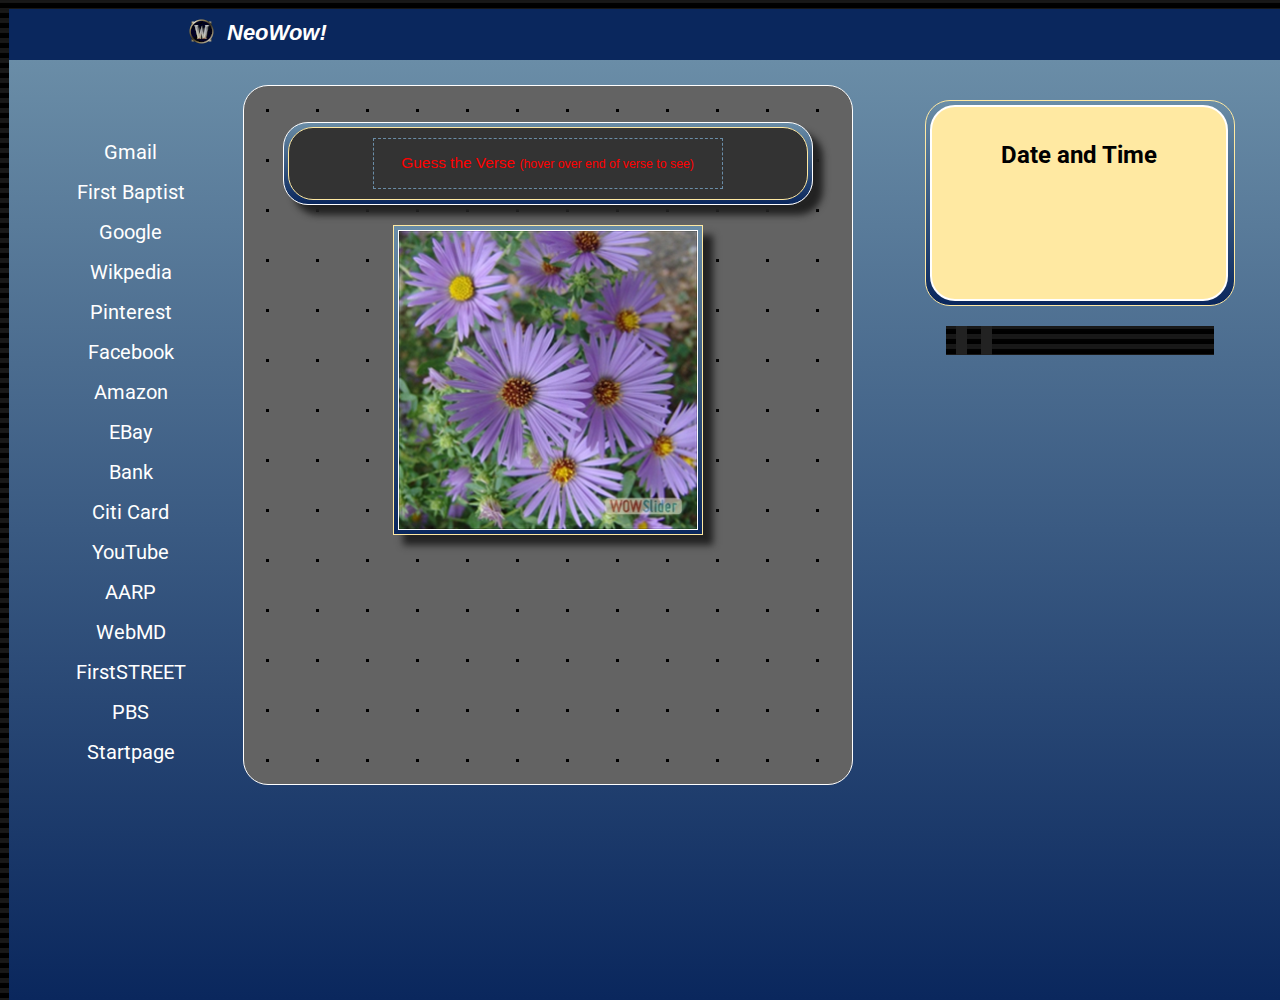
==== app/index.html @ 6cc91fdf "add ebay, move links up 50px" ====
<!DOCTYPE html>


<html>

<head>
  <meta name="viewport" content="width=device-width, initial-scale=1" />
  <link href='https://fonts.googleapis.com/css?family=Roboto:400,100,300,500,700' rel='stylesheet' type='text/css'>
  <title>Wow!</title>
  <meta name="keywords" content="">
  <meta name="description" content="">

  <link rel="stylesheet" href="assets/styles/styles.css" />


<!-- Start WOWSlider.com HEAD section -->
<link rel="stylesheet" type="text/css" href="engine1/style.css" />
<script type="text/javascript" src="engine1/jquery.js"></script>
<!-- End WOWSlider.com HEAD section -->


</head>


<body>

  <div class="box">


  <header class="site-header">
    <div class="wrapper">

      <img src="assets/images/wow.png"><p class="top"><strong>NeoWow!</strong></p>


<!-- help button obscured
      <div class="site-header-btn">
        <a href="https://sn72gu.github.io/wow/help.html">Help</a>
      </div>
-->



    </div><!-- end.wrapper -->
  </header>





  <div class="row">


<!-- LEFT COLUMN -->
    <div class="column left">

      <div class="button">
        <div class="btn">
          <a href="https://gmail.com" class="button">Gmail</a>
          <a href="http://fbcgranbury.org/" class="button">First Baptist</a>
          <a href="https://www.google.com/" class="button">Google</a>
          <a href="https://en.wikipedia.org/wiki/Main_Page" class="button">Wikpedia</a>
          <a href="https://www.pinterest.com/" class="button">Pinterest</a>
          <a href="https://www.facebook.com" class="button">Facebook</a>
          <a href="https://www.amazon.com" class="button">Amazon</a>
          <a href="https://www.ebay.com" class="button">EBay</a>
          <a href="https://www.bbvausa.com/USA/TX/Granbury/1807-E-Us-Highway-377/" class="button">Bank</a>
          <a href="https://online.citi.com/US/login.do" class="button">Citi Card</a>
          <a href="https://www.youtube.com/" class="button">YouTube</a>
          <a href="https://www.aarp.org/" class="button">AARP</a>
          <a href="https://www.webmd.com/" class="button">WebMD</a>
          <a href="https://www.firststreetonline.com/" class="button">FirstSTREET</a>
          <a href="https://www.pbs.org" class="button">PBS</a>
          <a href="https://www.startpage.com/" class="button">Startpage</a>
          <!-- <a href="https://facebook.com" class="button">Facebook</a> -->
        </div>
      </div><!-- end.button -->

    </div><!-- end.columnleft -->


<!-- MIDDLE COLUMN -->
    <div class="column middle">

      <div class="verse_container_top">
        <div class="verse_top">
          <div class="pdiv"><p>Guess the Verse <span>(hover over end of verse to see)</span></p></div>
          <script src="https://www.biblegateway.com/votd/votd.write.callback.js"></script>
          <script src="https://www.biblegateway.com/votd/get/?format=json&version=KJV&callback=BG.votdWriteCallback"></script>
          <!-- alternative for no javascript -->
          <noscript>
          <iframe framespacing="0" frameborder="no" src="https://www.biblegateway.com/votd/get/?format=html&version=KJV"></iframe>
          </noscript>
        </div>
      </div><!-- end.verse_container_top -->




<!-- Start WOWSlider.com BODY section -->
  <div class="slider_container_outside">
    <div class="slider_container">
      <div id="wowslider-container1">
        <div class="ws_images">
          <ul>
        		<li><img src="data1/images/aster.jpg" alt="aster" title="aster" id="wows1_0"/></li>
        		<li><img src="data1/images/babys_breath.jpg" alt="baby's breath" title="baby's breath" id="wows1_1"/></li>
        		<li><img src="data1/images/balloon_flower.jpg" alt="balloon flower" title="balloon flower" id="wows1_2"/></li>
        		<li><img src="data1/images/blackeyed_susan.jpg" alt="blackeyed susan" title="blackeyed susan" id="wows1_3"/></li>
        		<li><img src="data1/images/bleading_heart.jpg" alt="bleading heart" title="bleading heart" id="wows1_4"/></li>
        		<li><img src="data1/images/carnation.jpg" alt="carnation" title="carnation" id="wows1_5"/></li>
        		<li><img src="data1/images/hydrangia.jpg" alt="hydrangia" title="hydrangia" id="wows1_6"/></li>
        		<li><img src="data1/images/rose.jpg" alt="rose" title="rose" id="wows1_7"/></li>
        		<li><a href="http://wowslider.net"><img src="data1/images/serveimage.jpg" alt="jquery slider" title="serveimage" id="wows1_8"/></a></li>
        		<li><img src="data1/images/tulip.jpg" alt="tulip" title="tulip" id="wows1_9"/></li>
        	</ul>
        </div>

        <div class="ws_script" style="position:absolute;left:-99%"><a href="http://wowslider.net">bootstrap carousel example</a> by WOWSlider.com v8.8</div>
        <div class="ws_shadow"></div>
      </div>

      <script type="text/javascript" src="engine1/wowslider.js"></script>
      <script type="text/javascript" src="engine1/script.js"></script>
    </div><!-- end.slider_container -->
  </div><!-- end.slider_container_outside -->
<!-- End WOWSlider.com BODY section -->




    </div><!-- end.columnmiddle -->

    <div class="column right">


      <div class="clock_container">
        <div class="clock">
          <p><strong>Date and Time</strong></p>
            <iframe src="https://www.zeitverschiebung.net/clock-widget-iframe-v2?language=en&size=small&timezone=America%2FChicago"
             width="100%" height="90" frameborder="0" seamless></iframe>
        </div>
      </div>

      <div class="weatherbox">
        <div class="weather_grid">
          <div class="weather_grid_left">
            <div id="cont_97929436f9a0d68cb8753eef160be5b1"><script type="text/javascript" async src="https://www.theweather.com/wid_loader/97929436f9a0d68cb8753eef160be5b1"></script></div>
            <br />
            <div id="cont_49614b50a74186b93662bea71f785c72"><script type="text/javascript" async src="https://www.theweather.com/wid_loader/49614b50a74186b93662bea71f785c72"></script></div>
          </div>
          <div class="weather_grid_right">
            <div id="cont_26e12e9bbe0d030bf79390c7c5c19655"><script type="text/javascript" async src="https://www.theweather.com/wid_loader/26e12e9bbe0d030bf79390c7c5c19655"></script></div>
            <br />
            <div id="cont_a911ef3b944b5a6754702e53087da386"><script type="text/javascript" async src="https://www.theweather.com/wid_loader/a911ef3b944b5a6754702e53087da386"></script></div>
          </div>
        </div><!-- end.weather_grid -->
      </div><!-- end.weatherbox -->

    </div><!-- end.columnright -->

  </div><!-- end.row -->




  <footer>
    <div class="footer">
    </div><!-- end.footer -->
  </footer>


</div><!-- end.box -->


</body>


</html>
---- app/assets/styles/styles.css ----
/* GLOBAL */
body {
  font-family: 'Roboto', sans-serif;
  color: #ffffff;
  background-image: url("../../assets/images/bg03.jpg");
}
* {
  box-sizing: border-box;
}


.box {
  width: 1300px;
  border: 1px solid transparent;
  margin-left: auto;
  margin-right: auto;
}



/* THE BLUE BAR */
.site-header {
  position: relative;
  background-color: #0a275d;
  width: 100%;
}
.site-header-btn {
  float:right;
}
.site-header-btn a {
  text-decoration: none;
  border: 1px solid red;
  padding: 4px 10px;
  color: red;
  font-weight: bold;
  background-color: #fff;
}
.site-header-btn a:hover {
  color: white;
  background-color: #fdcb20;
  background-color: black;
  border: 1px solid #aaa;
}
.top {
  display:inline;
}
.wrapper {
  padding-left: 180px;
  padding-right: 140px;
  padding-top: 10px;
  padding-bottom: 10px;
}
p.top {
  position:relative;
  top: -4px;
  left: 13px;
  font-size: 22px;
  font-style: italic;
  font-family: 'Arial Black', sans-serif;
}






/* THREE COLUMN LAYOUT */
.row {
  height:940px;
  background-image: linear-gradient(#6a8da7, #0a275d);
  float: left;
  width: 100%;
}
/* Create three unequal columns that floats next to each other */
.column {
  float: left;
  padding: 10px;
}
.left {
  background-color: transparent;
  width: 18%;
}
.middle {
  margin-top: 25px;
  background-color: #636363;
  width: 47%;
  border: 1px solid white;
  height: 700px;
  border-radius: 25px;
  background-image: url("../../assets/images/dot02.png");
  background-repeat: repeat;
}
.right {
  background-color: transparent;
  width: 35%;
}
/* Clear floats after the columns */
.row:after {
  content: "";
  display: table;
  clear: both;
}





/* NAV BUTTONS */
.btn {
  position: relative;
  top: 50px;
  left: 5px;
}
.button {
  color: white;
  padding: 6px 12px;
  text-align: center;
  text-decoration: none;
  display: block;
  font-size: 20px;
  margin: 4px 2px;
  cursor: pointer;
  max-width: 100%;
  transition-duration: 0.4s;
  border-radius: 30%;
}
.button a:hover {
  background-image: linear-gradient(#0a275d, #6a8da7, #0a275d);
  color: #fff;
}





/* verse top*/
.verse_container_top {
  width: 530px;
  height: auto;
  border: 1px solid white;
  border-radius: 25px;
  margin-left: auto;
  margin-right: auto;
  margin-top: 26px;
  box-shadow: 10px 10px 7px #222;
  background-image: linear-gradient(#6a8da7, #0a275d);
}
.verse_top {
  width: 520px;
  border: 1px solid #ffe9a2;
  border-radius: 25px;
  padding: 10px 20px;
  margin: 4px;
  background-color: #333;
  font-size: 22px;
  font-family: 'Arial', sans-serif;
  font-style: italic;
  color: #ffe9a2;
}
.verse_top a {
  color: transparent;
}
.verse_top a:hover {
  color: red;
}
.verse_top p {
  font-style: normal;
  font-size: 70%;
  color: red;
}
.verse_top span {
  font-size: 80%;
  color: red;
}
.pdiv {
  width: 350px;
  border: 1px dashed #6a8da7;
  text-align: center;
  margin-left: auto;
  margin-right: auto;
}





/* SLIDESHOW */
.slider_container_outside {
  width: 310px;
  border: 1px solid #ffe9a2;
  margin-left: auto;
  margin-right: auto;
  margin-top: 20px;
  margin-bottom: 20px;
  background-image: linear-gradient(#6a8da7, #0a275d);
  box-shadow: 10px 10px 7px #222;
}
.slider_container {
  width: 300px;
  border: 1px solid white;
  text-align: center;
  margin: 4px;
}





/* CLOCK */
/* clock_container */
.clock_container {
  width: 310px;
  height: auto;
  border: 1px solid #ffe9a2;
  border-radius: 25px;
  background-image: linear-gradient(#6a8da7, #0a275d);
  margin-left: auto;
  margin-right: auto;
  margin-top: 30px;
  margin-bottom: 20px;
}
/* clock */
.clock {
  text-align: center;
  width: 298px;
  margin: 4px;
  border: 2px solid #fff;
  border-radius: 25px;
  padding: 10px 20px;
  margin: 4px;
  background-color: #ffe9a2;
  color: #000;
  font-size: 150%;
}




/* WEATHER BOXES */
.weatherbox {
  width: 268px;
  margin-left: auto;
  margin-right: auto;
}
.weather_grid {
  width: 268px;
  margin-left: auto;
  margin-right: auto;
  background-image: linear-gradient(#0a275d, #6a8da7);
  background-image: url("../../assets/images/bg03.jpg");
}
.weather_grid_left {
  display:inline-block;
  margin-left: 10px;
  margin-right: 5px;
  border: 1px solid transparent;
  padding: 4px 5px 4px 4px;
  background-color: #222;
}
.weather_grid_right {
  display:inline-block;
  margin-left: 5px;
  margin-right: 10px;
  border: 1px solid transparent;
  padding: 4px 5px 4px 4px;
  background-color: #222;
}






/* FOOTER */
.footer {
  width: 100%;
  text-align: center;
}
---- app/engine1/style.css ----
/*
 *	generated by WOW Slider 8.8
 *	template Angular
 */
@import url(https://fonts.googleapis.com/css?family=Play&subset=latin,cyrillic,latin-ext);
#wowslider-container1 { 
	display: table;
	zoom: 1; 
	position: relative;
	width: 100%;
	max-width: 300px;
	max-height:300px;
	margin:0px auto 0px;
	z-index:90;
	text-align:left; /* reset align=center */
	font-size: 10px;
	text-shadow: none; /* fix some user styles */

	/* reset box-sizing (to boostrap friendly) */
	-webkit-box-sizing: content-box;
	-moz-box-sizing: content-box;
	box-sizing: content-box; 
}
* html #wowslider-container1{ width:300px }
#wowslider-container1 .ws_images ul{
	position:relative;
	width: 10000%; 
	height:100%;
	left:0;
	list-style:none;
	margin:0;
	padding:0;
	border-spacing:0;
	overflow: visible;
	/*table-layout:fixed;*/
}
#wowslider-container1 .ws_images ul li{
	position: relative;
	width:1%;
	height:100%;
	line-height:0; /*opera*/
	overflow: hidden;
	float:left;
	/*font-size:0;*/
	padding:0 0 0 0 !important;
	margin:0 0 0 0 !important;
}

#wowslider-container1 .ws_images{
	position: relative;
	left:0;
	top:0;
	height:100%;
	max-height:300px;
	max-width: 300px;
	vertical-align: top;
	border:none;
	overflow: hidden;
}
#wowslider-container1 .ws_images ul a{
	width:100%;
	height:100%;
	max-height:300px;
	display:block;
	color:transparent;
}
#wowslider-container1 img{
	max-width: none !important;
}
#wowslider-container1 .ws_images .ws_list img,
#wowslider-container1 .ws_images > div > img{
	width:100%;
	border:none 0;
	max-width: none;
	padding:0;
	margin:0;
}
#wowslider-container1 .ws_images > div > img {
	max-height:300px;
}

#wowslider-container1 .ws_images iframe {
	position: absolute;
	z-index: -1;
}

#wowslider-container1 .ws-title > div {
	display: inline-block !important;
}

#wowslider-container1 a{ 
	text-decoration: none; 
	outline: none; 
	border: none; 
}

#wowslider-container1  .ws_bullets { 
	float: left;
	position:absolute;
	z-index:70;
}
#wowslider-container1  .ws_bullets div{
	position:relative;
	float:left;
	font-size: 0px;
}
/* compatibility with Joomla styles */
#wowslider-container1  .ws_bullets a {
	line-height: 0;
}

#wowslider-container1  .ws_script{
	display:none;
}
#wowslider-container1 sound, 
#wowslider-container1 object{
	position:absolute;
}

/* prevent some of users reset styles */
#wowslider-container1 .ws_effect {
	position: static;
	width: 100%;
	height: 100%;
}

#wowslider-container1 .ws_photoItem {
	border: 2em solid #fff;
	margin-left: -2em;
	margin-top: -2em;
}
#wowslider-container1 .ws_cube_side {
	background: #A6A5A9;
}


#wowslider-container1.ws_gestures {
	cursor: -webkit-grab;
	cursor: -moz-grab;
	cursor: url("[data-uri]"), move;
}
#wowslider-container1.ws_gestures.ws_grabbing {
	cursor: -webkit-grabbing;
	cursor: -moz-grabbing;
	cursor: url("[data-uri]"), move;
}

/* hide controls when video start play */
#wowslider-container1.ws_video_playing .ws_bullets,
#wowslider-container1.ws_video_playing .ws_fullscreen,
#wowslider-container1.ws_video_playing .ws_next,
#wowslider-container1.ws_video_playing .ws_prev {
	display: none;
}


/* youtube/vimeo buttons */
#wowslider-container1 .ws_video_btn {
	position: absolute;
	display: none;
	cursor: pointer;
	top: 0;
	left: 0;
	width: 100%;
	height: 100%;
	z-index: 55;
}
#wowslider-container1 .ws_video_btn.ws_youtube,
#wowslider-container1 .ws_video_btn.ws_vimeo {
	display: block;
}
#wowslider-container1 .ws_video_btn div {
	position: absolute;
	background-image: url(./playvideo.png);
	background-size: 200%;
	top: 50%;
	left: 50%;
	width: 7em;
	height: 5em;
	margin-left: -3.5em;
	margin-top: -2.5em;
}
#wowslider-container1 .ws_video_btn.ws_youtube div {
	background-position: 0 0;
}
#wowslider-container1 .ws_video_btn.ws_youtube:hover div {
	background-position: 100% 0;
}
#wowslider-container1 .ws_video_btn.ws_vimeo div {
	background-position: 0 100%;
}
#wowslider-container1 .ws_video_btn.ws_vimeo:hover div {
	background-position: 100% 100%;
}

#wowslider-container1 .ws_playpause.ws_hide {
	display: none !important;
}

#wowslider-container1 .ws_bullets a {
	width:50px;
	height:15px;
	float: left; 
	text-indent: -9999px; 
	position:relative;
	color:transparent;
}
#wowslider-container1 .ws_bullets a:after {
	content: '';
	position: absolute;
	display: block;
	background: #5f32a3;
	width:50px;
	height:15px;
	bottom: 0;
    -webkit-transition: all 0.2s;
    -moz-transition: all 0.2s;
    -o-transition: all 0.2s;
    transition: all 0.2s;
}
#wowslider-container1 .ws_bullets a.ws_selbull:after,
#wowslider-container1 .ws_bullets a:hover:after {
	height: 3px;
}

#wowslider-container1 a.ws_next, #wowslider-container1 a.ws_prev {
	position:absolute;
	z-index:60;
	height: 5em;
	width: 5em;
	background: none;
	border-style: solid;
	border-color: #5f32a3;
    -webkit-transition: all 0.2s;
    -moz-transition: all 0.2s;
    -o-transition: all 0.2s;
    transition: all 0.2s;
	background-size: 200%;
}
#wowslider-container1 a.ws_next{
	border-width: 0 15px 15px 0;
	bottom:0;
	right:0;
}
#wowslider-container1 a.ws_prev {
	border-width: 15px 0 0 15px;
	left:0;
	top:0;
}
#wowslider-container1 a.ws_next:hover{
	border-width: 0 3px 3px 0;
}
#wowslider-container1 a.ws_prev:hover {
	border-width: 3px 0 0 3px;
}

/*playpause*/
#wowslider-container1 .ws_playpause {
    position: absolute;
    top: 0;
    right: 0;
    z-index: 59;
}
#wowslider-container1 .ws_playpause {
	-webkit-transition: all 0.2s;
    -moz-transition: all 0.2s;
    -o-transition: all 0.2s;
    transition: all 0.2s;
	background-size: 100%;
}
#wowslider-container1 .ws_pause {
    width: 1.5em;
    height: 6em;
	border-style:solid;
	border-width:0 15px;
	border-color: #5f32a3;	
}
#wowslider-container1 .ws_pause:hover {
	width: 2em;
	border-width:0 3px;
}
#wowslider-container1 .ws_play {
    width: 5em;
    height: 5em;
    border-style:solid;
	border-width: 15px 15px 0 0;
	border-color: #5f32a3;
}
#wowslider-container1 .ws_play:hover {
	border-width: 3px 3px 0 0;
}

/* fullscreen button */
#wowslider-container1 .ws_fullscreen {
	color: #5f32a3;
	right: 3.3em;
	top: 0;
}/* bottom center */
#wowslider-container1  .ws_bullets {
	bottom:0;
	left:0;
	margin-right: 100px;
}#wowslider-container1 .ws-title{
	position: absolute;
	font: 2.4em 'Play', Verdana, Geneva, sans-serif;
	bottom:4em;
	left: 0;
	margin-right:5em;
	z-index: 50;
    color: #fff;
	line-height: 1em;
	font-weight: bold;
}
#wowslider-container1 .ws-title div,#wowslider-container1 .ws-title span{
	display:inline-block;
	padding: 0.5em;
	text-transform: uppercase;
	background: #5f32a3;
}
#wowslider-container1 .ws-title div{
	display:block;
	margin-top:0.5em;
	font-size: 0.777em;
	text-transform: none;
	padding: 0.7em;
	line-height: 1.15em;
}#wowslider-container1 .ws_images > ul{
	animation: wsBasic 61s infinite;
	-moz-animation: wsBasic 61s infinite;
	-webkit-animation: wsBasic 61s infinite;
}
@keyframes wsBasic{0%{left:-0%} 6.56%{left:-0%} 10%{left:-100%} 16.56%{left:-100%} 20%{left:-200%} 26.56%{left:-200%} 30%{left:-300%} 36.56%{left:-300%} 40%{left:-400%} 46.56%{left:-400%} 50%{left:-500%} 56.56%{left:-500%} 60%{left:-600%} 66.56%{left:-600%} 70%{left:-700%} 76.56%{left:-700%} 80%{left:-800%} 86.56%{left:-800%} 90%{left:-900%} 96.56%{left:-900%} }
@-moz-keyframes wsBasic{0%{left:-0%} 6.56%{left:-0%} 10%{left:-100%} 16.56%{left:-100%} 20%{left:-200%} 26.56%{left:-200%} 30%{left:-300%} 36.56%{left:-300%} 40%{left:-400%} 46.56%{left:-400%} 50%{left:-500%} 56.56%{left:-500%} 60%{left:-600%} 66.56%{left:-600%} 70%{left:-700%} 76.56%{left:-700%} 80%{left:-800%} 86.56%{left:-800%} 90%{left:-900%} 96.56%{left:-900%} }
@-webkit-keyframes wsBasic{0%{left:-0%} 6.56%{left:-0%} 10%{left:-100%} 16.56%{left:-100%} 20%{left:-200%} 26.56%{left:-200%} 30%{left:-300%} 36.56%{left:-300%} 40%{left:-400%} 46.56%{left:-400%} 50%{left:-500%} 56.56%{left:-500%} 60%{left:-600%} 66.56%{left:-600%} 70%{left:-700%} 76.56%{left:-700%} 80%{left:-800%} 86.56%{left:-800%} 90%{left:-900%} 96.56%{left:-900%} }

#wowslider-container1 .ws_bulframe div div{
	height: auto;
}

@media all and (max-width:760px) {
	#wowslider-container1 .ws_fullscreen {
		display: block;
	}
}
@media all and (max-width:400px){
	#wowslider-container1 .ws_controls,
	#wowslider-container1 .ws_bullets,
	#wowslider-container1 .ws_thumbs{
		display: none
	}
}
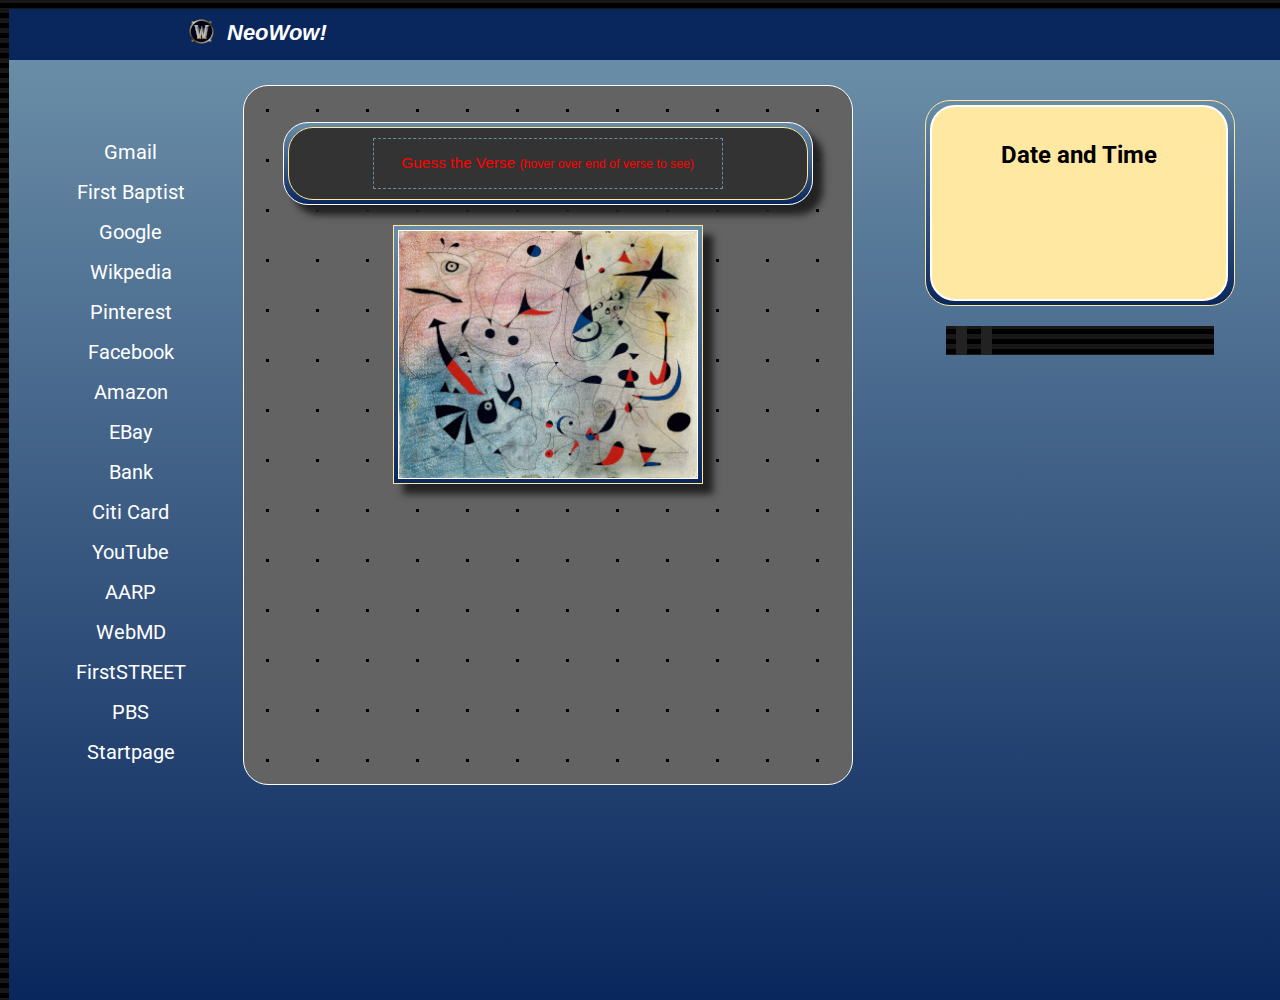
==== commit b19a7c19: "added images by miro"" ====
--- a/app/index.html
+++ b/app/index.html
@@ -103,16 +103,16 @@
       <div id="wowslider-container1">
         <div class="ws_images">
           <ul>
-        		<li><img src="data1/images/aster.jpg" alt="aster" title="aster" id="wows1_0"/></li>
-        		<li><img src="data1/images/babys_breath.jpg" alt="baby's breath" title="baby's breath" id="wows1_1"/></li>
-        		<li><img src="data1/images/balloon_flower.jpg" alt="balloon flower" title="balloon flower" id="wows1_2"/></li>
-        		<li><img src="data1/images/blackeyed_susan.jpg" alt="blackeyed susan" title="blackeyed susan" id="wows1_3"/></li>
-        		<li><img src="data1/images/bleading_heart.jpg" alt="bleading heart" title="bleading heart" id="wows1_4"/></li>
-        		<li><img src="data1/images/carnation.jpg" alt="carnation" title="carnation" id="wows1_5"/></li>
-        		<li><img src="data1/images/hydrangia.jpg" alt="hydrangia" title="hydrangia" id="wows1_6"/></li>
-        		<li><img src="data1/images/rose.jpg" alt="rose" title="rose" id="wows1_7"/></li>
+        		<li><img src="data1/images/01.jpg" alt="01" title="01" id="wows1_0"/></li>
+        		<li><img src="data1/images/02.jpg" alt="02" title="02" id="wows1_1"/></li>
+        		<li><img src="data1/images/03.jpg" alt="03" title="03" id="wows1_2"/></li>
+        		<li><img src="data1/images/04.jpg" alt="04" title="04" id="wows1_3"/></li>
+        		<li><img src="data1/images/05.jpg" alt="05" title="05" id="wows1_4"/></li>
+        		<li><img src="data1/images/06.jpg" alt="06" title="06" id="wows1_5"/></li>
+        		<li><img src="data1/images/07.jpg" alt="07" title="07" id="wows1_6"/></li>
+        		<li><img src="data1/images/08.jpg" alt="08" title="08" id="wows1_7"/></li>
         		<li><a href="http://wowslider.net"><img src="data1/images/serveimage.jpg" alt="jquery slider" title="serveimage" id="wows1_8"/></a></li>
-        		<li><img src="data1/images/tulip.jpg" alt="tulip" title="tulip" id="wows1_9"/></li>
+        		<li><img src="data1/images/09.jpg" alt="09" title="09" id="wows1_9"/></li>
         	</ul>
         </div>
 
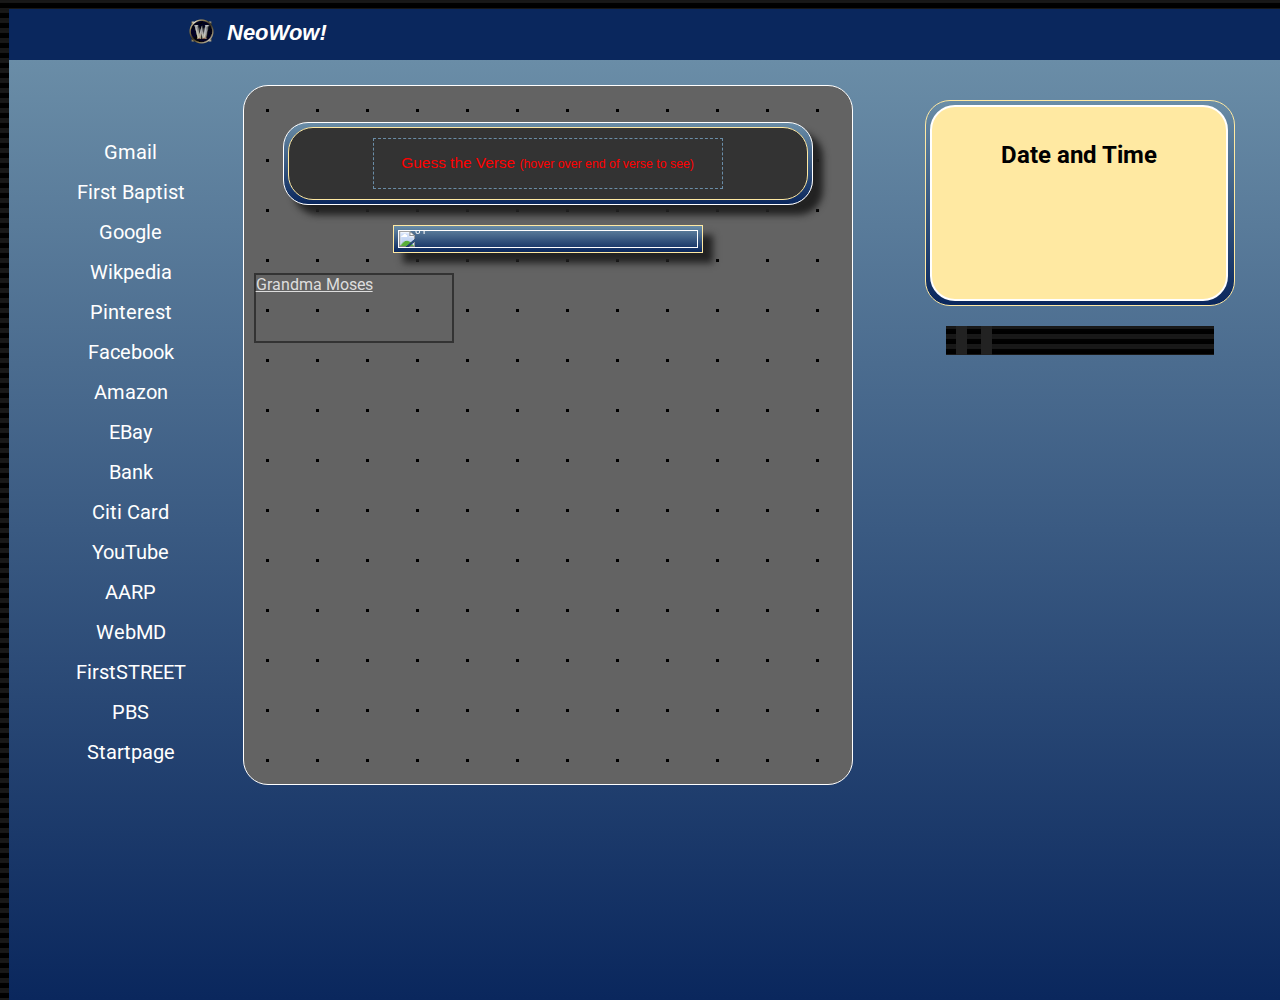
==== commit fc6f105d: "add new pics and change docs" ====
--- a/app/index.html
+++ b/app/index.html
@@ -103,16 +103,16 @@
       <div id="wowslider-container1">
         <div class="ws_images">
           <ul>
-        		<li><img src="data1/images/01.jpg" alt="01" title="01" id="wows1_0"/></li>
-        		<li><img src="data1/images/02.jpg" alt="02" title="02" id="wows1_1"/></li>
-        		<li><img src="data1/images/03.jpg" alt="03" title="03" id="wows1_2"/></li>
-        		<li><img src="data1/images/04.jpg" alt="04" title="04" id="wows1_3"/></li>
-        		<li><img src="data1/images/05.jpg" alt="05" title="05" id="wows1_4"/></li>
-        		<li><img src="data1/images/06.jpg" alt="06" title="06" id="wows1_5"/></li>
-        		<li><img src="data1/images/07.jpg" alt="07" title="07" id="wows1_6"/></li>
-        		<li><img src="data1/images/08.jpg" alt="08" title="08" id="wows1_7"/></li>
+        		<li><img src="data1/images/gm/01.jpg" alt="01" title="01" id="wows1_0"/></li>
+        		<li><img src="data1/images/gm/02.jpg" alt="02" title="02" id="wows1_1"/></li>
+        		<li><img src="data1/images/gm/03.jpg" alt="03" title="03" id="wows1_2"/></li>
+        		<li><img src="data1/images/gm/04.jpg" alt="04" title="04" id="wows1_3"/></li>
+        		<li><img src="data1/images/gm/05.jpg" alt="05" title="05" id="wows1_4"/></li>
+        		<li><img src="data1/images/gm/06.jpg" alt="06" title="06" id="wows1_5"/></li>
+        		<li><img src="data1/images/gm/07.jpg" alt="07" title="07" id="wows1_6"/></li>
+        		<li><img src="data1/images/gm/08.jpg" alt="08" title="08" id="wows1_7"/></li>
         		<li><a href="http://wowslider.net"><img src="data1/images/serveimage.jpg" alt="jquery slider" title="serveimage" id="wows1_8"/></a></li>
-        		<li><img src="data1/images/09.jpg" alt="09" title="09" id="wows1_9"/></li>
+        		<li><img src="data1/images/gm/09.jpg" alt="09" title="09" id="wows1_9"/></li>
         	</ul>
         </div>
 
@@ -126,7 +126,9 @@
   </div><!-- end.slider_container_outside -->
 <!-- End WOWSlider.com BODY section -->
 
-
+  <div class="artist">
+      <a href="https://www.google.com/search?q=grandma+moses&source=lnms&tbm=isch&sa=X&ved=0ahUKEwigqY-bqOrkAhUMM6wKHdHzDnkQ_AUIESgB&biw=1369&bih=910">Grandma Moses</a>
+  </div>
 
 
     </div><!-- end.columnmiddle -->
--- a/app/assets/styles/styles.css
+++ b/app/assets/styles/styles.css
@@ -203,6 +203,23 @@
 }
 
 
+/* artist */
+.artist {
+  height: 70px;
+  width: 200px;
+  decoration: none;
+  font-size: 16px;
+  background color black;
+  border: 2px solid #333;
+}
+.artist a {
+  color: #ddd;
+}
+.artist a:hover {
+  color: white;
+}
+
+
 
 
 
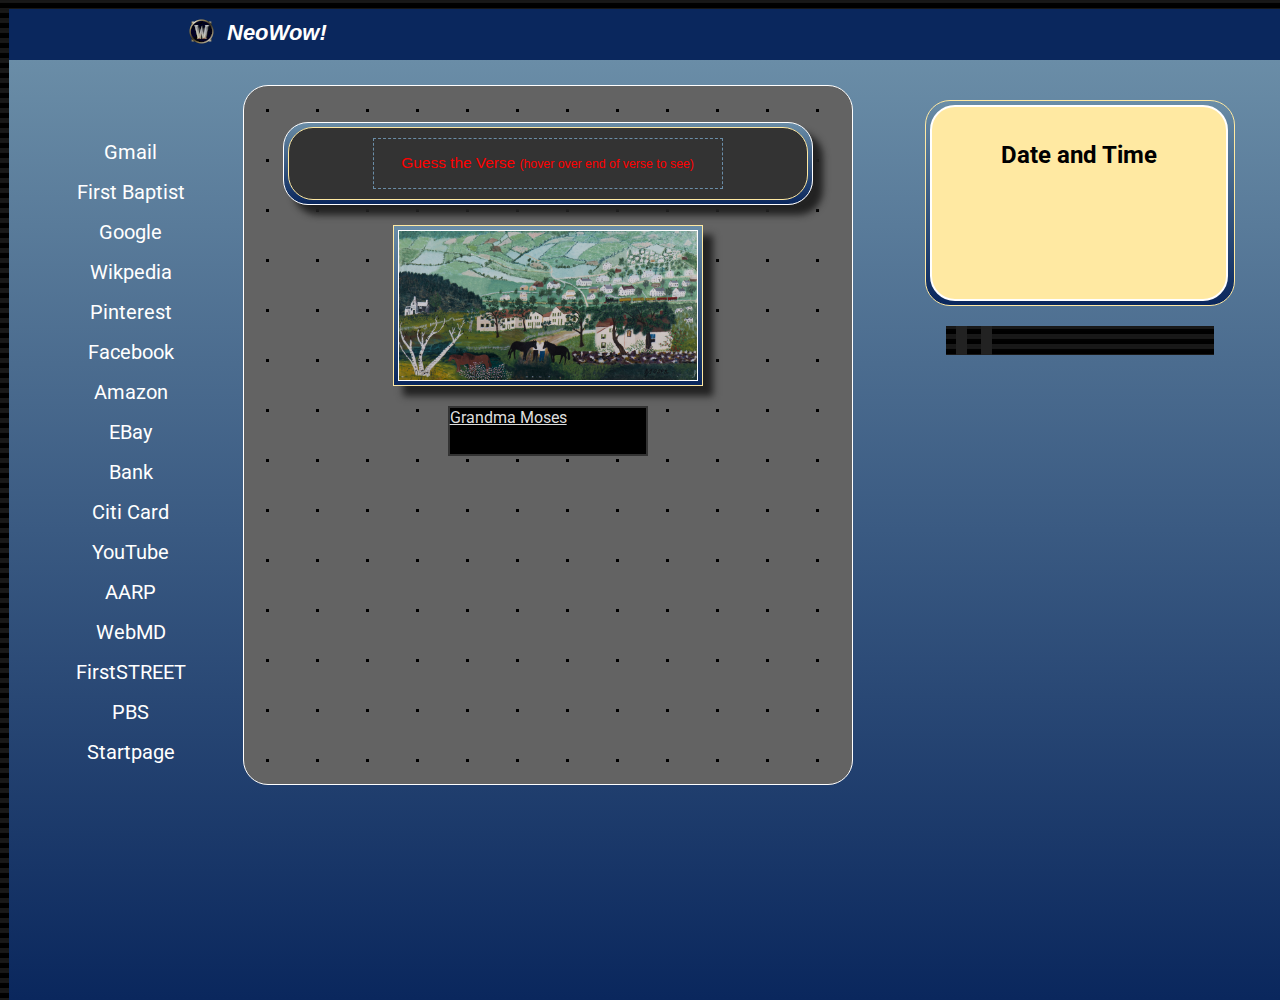
==== commit ef10f973: "c a d" ====
--- a/app/index.html
+++ b/app/index.html
@@ -103,16 +103,16 @@
       <div id="wowslider-container1">
         <div class="ws_images">
           <ul>
-        		<li><img src="data1/images/gm/01.jpg" alt="01" title="01" id="wows1_0"/></li>
-        		<li><img src="data1/images/gm/02.jpg" alt="02" title="02" id="wows1_1"/></li>
-        		<li><img src="data1/images/gm/03.jpg" alt="03" title="03" id="wows1_2"/></li>
-        		<li><img src="data1/images/gm/04.jpg" alt="04" title="04" id="wows1_3"/></li>
-        		<li><img src="data1/images/gm/05.jpg" alt="05" title="05" id="wows1_4"/></li>
-        		<li><img src="data1/images/gm/06.jpg" alt="06" title="06" id="wows1_5"/></li>
-        		<li><img src="data1/images/gm/07.jpg" alt="07" title="07" id="wows1_6"/></li>
-        		<li><img src="data1/images/gm/08.jpg" alt="08" title="08" id="wows1_7"/></li>
+        		<li><img src="data1/images/01.jpg" alt="01" title="01" id="wows1_0"/></li>
+        		<li><img src="data1/images/02.jpg" alt="02" title="02" id="wows1_1"/></li>
+        		<li><img src="data1/images/03.jpg" alt="03" title="03" id="wows1_2"/></li>
+        		<li><img src="data1/images/04.jpg" alt="04" title="04" id="wows1_3"/></li>
+        		<li><img src="data1/images/05.jpg" alt="05" title="05" id="wows1_4"/></li>
+        		<li><img src="data1/images/06.jpg" alt="06" title="06" id="wows1_5"/></li>
+        		<li><img src="data1/images/07.jpg" alt="07" title="07" id="wows1_6"/></li>
+        		<li><img src="data1/images/08.jpg" alt="08" title="08" id="wows1_7"/></li>
         		<li><a href="http://wowslider.net"><img src="data1/images/serveimage.jpg" alt="jquery slider" title="serveimage" id="wows1_8"/></a></li>
-        		<li><img src="data1/images/gm/09.jpg" alt="09" title="09" id="wows1_9"/></li>
+        		<li><img src="data1/images/09.jpg" alt="09" title="09" id="wows1_9"/></li>
         	</ul>
         </div>
 
--- a/app/assets/styles/styles.css
+++ b/app/assets/styles/styles.css
@@ -187,6 +187,7 @@
 /* SLIDESHOW */
 .slider_container_outside {
   width: 310px;
+  height: auto;
   border: 1px solid #ffe9a2;
   margin-left: auto;
   margin-right: auto;
@@ -205,15 +206,17 @@
 
 /* artist */
 .artist {
-  height: 70px;
+  height: 50px;
   width: 200px;
   decoration: none;
   font-size: 16px;
-  background color black;
+  background-color: black;
   border: 2px solid #333;
+  margin: auto;
 }
 .artist a {
   color: #ddd;
+  text-align: center;
 }
 .artist a:hover {
   color: white;
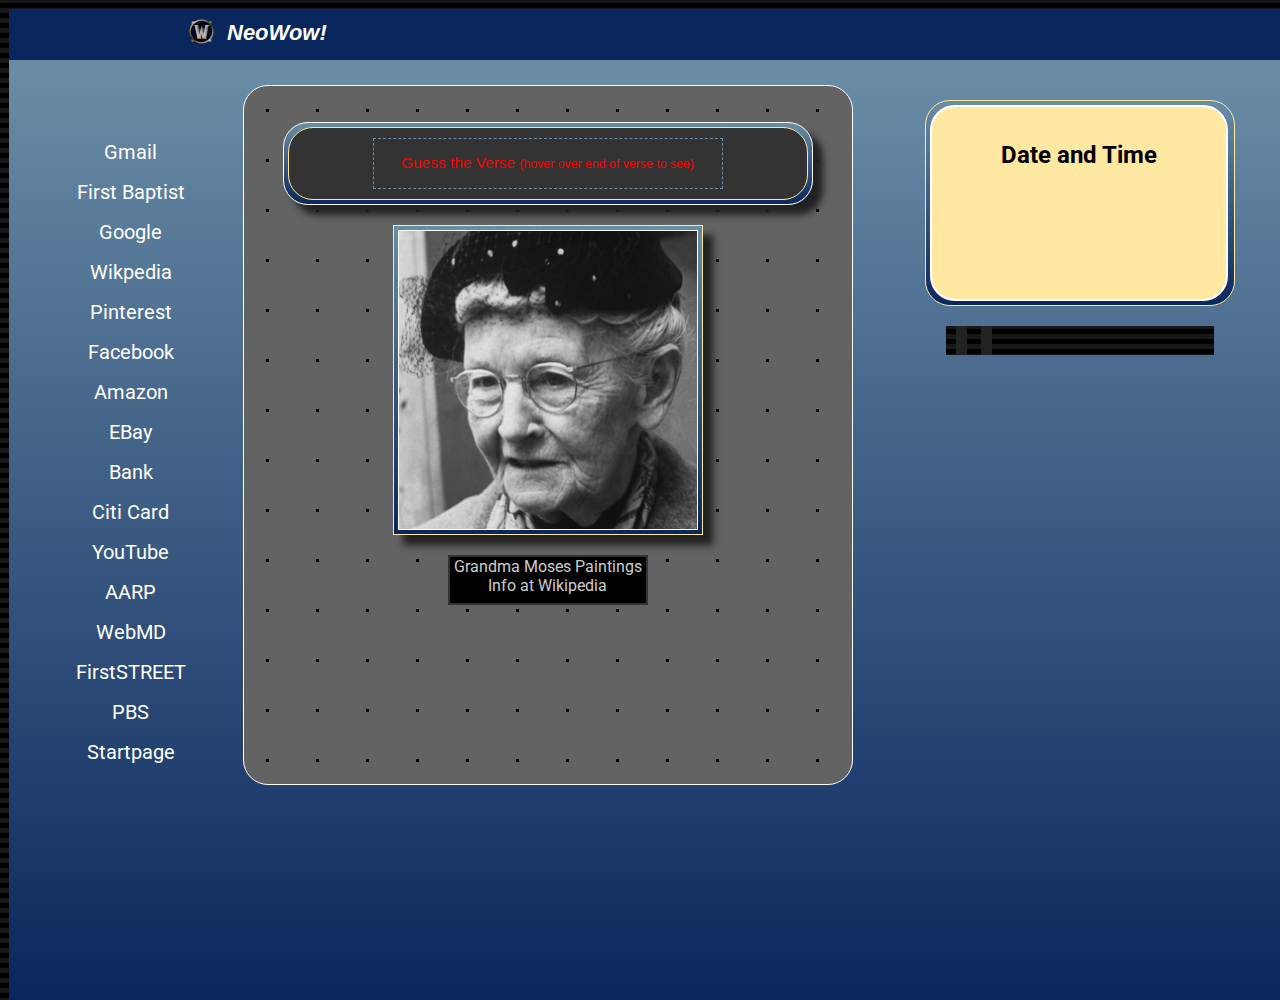
==== commit b1189786: "change and docs" ====
--- a/app/index.html
+++ b/app/index.html
@@ -127,7 +127,8 @@
 <!-- End WOWSlider.com BODY section -->
 
   <div class="artist">
-      <a href="https://www.google.com/search?q=grandma+moses&source=lnms&tbm=isch&sa=X&ved=0ahUKEwigqY-bqOrkAhUMM6wKHdHzDnkQ_AUIESgB&biw=1369&bih=910">Grandma Moses</a>
+      <a href="https://www.google.com/search?q=grandma+moses&source=lnms&tbm=isch&sa=X&ved=0ahUKEwigqY-bqOrkAhUMM6wKHdHzDnkQ_AUIESgB&biw=1369&bih=910">Grandma Moses Paintings</a><br />
+      <a href="https://en.wikipedia.org/wiki/Grandma_Moses">Info at Wikipedia</a>
   </div>
 
 
--- a/app/assets/styles/styles.css
+++ b/app/assets/styles/styles.css
@@ -208,15 +208,15 @@
 .artist {
   height: 50px;
   width: 200px;
-  decoration: none;
   font-size: 16px;
   background-color: black;
   border: 2px solid #333;
   margin: auto;
+  text-align: center;
 }
 .artist a {
-  color: #ddd;
-  text-align: center;
+  color: #ccc;
+  text-decoration: none;
 }
 .artist a:hover {
   color: white;
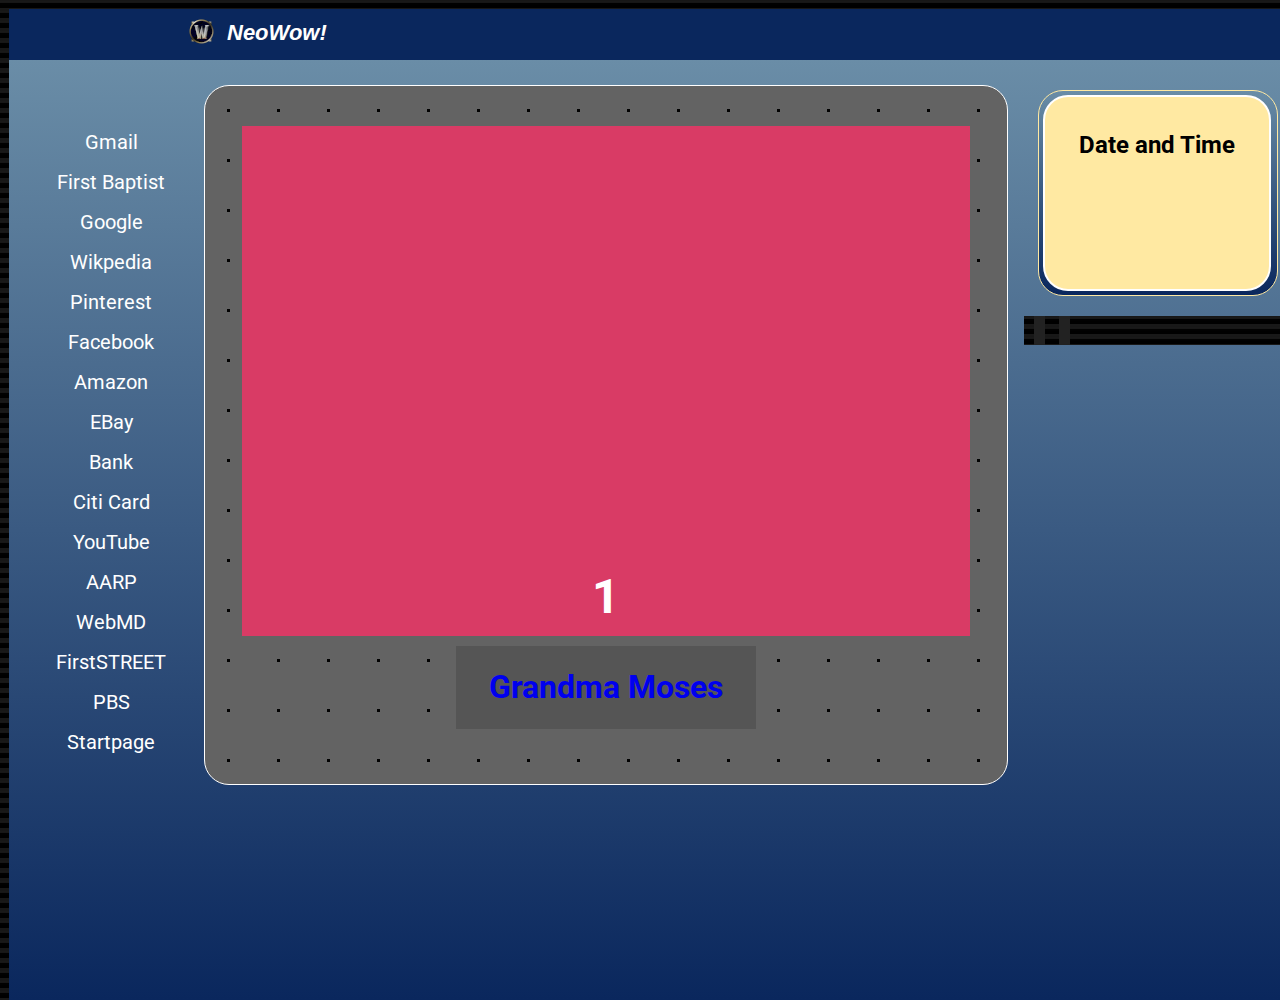
==== commit 67b06154: "added new slideshow" ====
--- a/app/index.html
+++ b/app/index.html
@@ -82,22 +82,45 @@
 <!-- MIDDLE COLUMN -->
     <div class="column middle">
 
+      <div class="slider_container_outside">
+        <div class="slider_container">
+
+
+
+<div class="holdon">
+          <div id="slideshow">
+            <div class="slide-wrapper">
+              <div class="slide"><h1 class="slide-number">1</h1></div>
+              <div class="slide"><h1 class="slide-number">2</h1></div>
+              <div class="slide"><h1 class="slide-number">3</h1></div>
+              <div class="slide"><h1 class="slide-number">4</h1></div>
+            </div>
+          </div>
+          <div class="artistName">
+            <h1><a href="https://www.google.com/search?q=grandma+moses&source=lnms&tbm=isch&sa=X&ved=0ahUKEwigqY-bqOrkAhUMM6wKHdHzDnkQ_AUIESgB&biw=1369&bih=910">Grandma Moses</a></h1>
+          </div>
+</div>
+
+<!--
       <div class="verse_container_top">
         <div class="verse_top">
           <div class="pdiv"><p>Guess the Verse <span>(hover over end of verse to see)</span></p></div>
           <script src="https://www.biblegateway.com/votd/votd.write.callback.js"></script>
           <script src="https://www.biblegateway.com/votd/get/?format=json&version=KJV&callback=BG.votdWriteCallback"></script>
-          <!-- alternative for no javascript -->
+
           <noscript>
           <iframe framespacing="0" frameborder="no" src="https://www.biblegateway.com/votd/get/?format=html&version=KJV"></iframe>
           </noscript>
         </div>
-      </div><!-- end.verse_container_top -->
-
-
-
-
-<!-- Start WOWSlider.com BODY section -->
+      </div>
+
+
+    </div>
+  </div>
+
+
+
+ Start WOWSlider.com BODY section
   <div class="slider_container_outside">
     <div class="slider_container">
       <div id="wowslider-container1">
@@ -122,14 +145,22 @@
 
       <script type="text/javascript" src="engine1/wowslider.js"></script>
       <script type="text/javascript" src="engine1/script.js"></script>
-    </div><!-- end.slider_container -->
-  </div><!-- end.slider_container_outside -->
-<!-- End WOWSlider.com BODY section -->
-
+    </div>
+  </div>
+End WOWSlider.com BODY section -->
+
+
+      </div>
+    </div>
+
+
+
+<!--
   <div class="artist">
       <a href="https://www.google.com/search?q=grandma+moses&source=lnms&tbm=isch&sa=X&ved=0ahUKEwigqY-bqOrkAhUMM6wKHdHzDnkQ_AUIESgB&biw=1369&bih=910">Grandma Moses Paintings</a><br />
       <a href="https://en.wikipedia.org/wiki/Grandma_Moses">Info at Wikipedia</a>
   </div>
+-->
 
 
     </div><!-- end.columnmiddle -->
--- a/app/assets/styles/styles.css
+++ b/app/assets/styles/styles.css
@@ -74,16 +74,16 @@
 /* Create three unequal columns that floats next to each other */
 .column {
   float: left;
-  padding: 10px;
 }
 .left {
   background-color: transparent;
-  width: 18%;
+  width: 15%;
 }
 .middle {
   margin-top: 25px;
+  padding-top: 40px;
   background-color: #636363;
-  width: 47%;
+  width: 62%;
   border: 1px solid white;
   height: 700px;
   border-radius: 25px;
@@ -92,7 +92,7 @@
 }
 .right {
   background-color: transparent;
-  width: 35%;
+  width: 23%;
 }
 /* Clear floats after the columns */
 .row:after {
@@ -133,7 +133,7 @@
 
 
 
-/* verse top*/
+/* verse top
 .verse_container_top {
   width: 530px;
   height: auto;
@@ -179,12 +179,88 @@
   margin-left: auto;
   margin-right: auto;
 }
-
-
-
-
-
-/* SLIDESHOW */
+*/
+
+
+/* new slideshow */
+#slideshow {
+  overflow: hidden;
+  height: 510px;
+  width: 728px;
+  margin: 0 auto;
+}
+
+.slide-wrapper {
+  width: 2912px;
+  -webkit-animation: slide 18s ease infinite;
+}
+
+.slide {
+  float: left;
+  height: 510px;
+  width: 728px;
+}
+
+.slide:nth-child(1) {
+  background: #D93B65;
+}
+
+.slide:nth-child(2) {
+  background: #037E8C;
+}
+
+.slide:nth-child(3) {
+  /*background: #36BF66;*/
+  background-image: url(../../assets/images/ck.jpg);
+}
+
+.slide:nth-child(4) {
+  background: #D9D055;
+}
+
+
+.slide-number {
+  position:relative;
+  top: 410px;
+  color: #fff;
+  text-align: center;
+  font-size: 3em;
+}
+
+@-webkit-keyframes slide {
+  20% {margin-left: 0px;}
+  30% {margin-left: -728px;}
+  50% {margin-left: -728px;}
+  60% {margin-left: -1456px;}
+  70% {margin-left: -1456px;}
+  80% {margin-left: -2184px;}
+  90% {margin-left: -2184px;}
+}
+
+.artistName {
+  width: 300px;
+  text-align: center;
+  background-color: #555;
+  margin-left: auto;
+  margin-right: auto;
+  margin-top: 10px;
+  padding-top: 1px;
+  padding-bottom: 1px;
+}
+.artistName a {
+  color: ddd;
+  text-decoration:none;
+}
+.artistName a:visited {
+  color: white;
+}
+.artistName a:hover {
+  color: white;
+}
+
+
+
+/* SLIDESHOW
 .slider_container_outside {
   width: 310px;
   height: auto;
@@ -202,9 +278,10 @@
   text-align: center;
   margin: 4px;
 }
-
-
-/* artist */
+*/
+
+
+/* artist
 .artist {
   height: 50px;
   width: 200px;
@@ -221,7 +298,7 @@
 .artist a:hover {
   color: white;
 }
-
+*/
 
 
 
@@ -229,7 +306,7 @@
 /* CLOCK */
 /* clock_container */
 .clock_container {
-  width: 310px;
+  width: 240px;
   height: auto;
   border: 1px solid #ffe9a2;
   border-radius: 25px;
@@ -242,7 +319,7 @@
 /* clock */
 .clock {
   text-align: center;
-  width: 298px;
+  width: 228px;
   margin: 4px;
   border: 2px solid #fff;
   border-radius: 25px;
--- a/app/engine1/style.css
+++ b/app/engine1/style.css
@@ -3,9 +3,9 @@
  *	template Angular
  */
 @import url(https://fonts.googleapis.com/css?family=Play&subset=latin,cyrillic,latin-ext);
-#wowslider-container1 { 
+#wowslider-container1 {
 	display: table;
-	zoom: 1; 
+	zoom: 1;
 	position: relative;
 	width: 100%;
 	max-width: 300px;
@@ -19,12 +19,12 @@
 	/* reset box-sizing (to boostrap friendly) */
 	-webkit-box-sizing: content-box;
 	-moz-box-sizing: content-box;
-	box-sizing: content-box; 
+	box-sizing: content-box;
 }
 * html #wowslider-container1{ width:300px }
 #wowslider-container1 .ws_images ul{
 	position:relative;
-	width: 10000%; 
+	width: 10000%;
 	height:100%;
 	left:0;
 	list-style:none;
@@ -53,7 +53,7 @@
 	height:100%;
 	max-height:300px;
 	max-width: 300px;
-	vertical-align: top;
+	vertical-align: baseline;
 	border:none;
 	overflow: hidden;
 }
@@ -88,13 +88,13 @@
 	display: inline-block !important;
 }
 
-#wowslider-container1 a{ 
-	text-decoration: none; 
-	outline: none; 
-	border: none; 
-}
-
-#wowslider-container1  .ws_bullets { 
+#wowslider-container1 a{
+	text-decoration: none;
+	outline: none;
+	border: none;
+}
+
+#wowslider-container1  .ws_bullets {
 	float: left;
 	position:absolute;
 	z-index:70;
@@ -112,7 +112,7 @@
 #wowslider-container1  .ws_script{
 	display:none;
 }
-#wowslider-container1 sound, 
+#wowslider-container1 sound,
 #wowslider-container1 object{
 	position:absolute;
 }
@@ -200,8 +200,8 @@
 #wowslider-container1 .ws_bullets a {
 	width:50px;
 	height:15px;
-	float: left; 
-	text-indent: -9999px; 
+	float: left;
+	text-indent: -9999px;
 	position:relative;
 	color:transparent;
 }
@@ -273,7 +273,7 @@
     height: 6em;
 	border-style:solid;
 	border-width:0 15px;
-	border-color: #5f32a3;	
+	border-color: #5f32a3;
 }
 #wowslider-container1 .ws_pause:hover {
 	width: 2em;
@@ -348,4 +348,4 @@
 	#wowslider-container1 .ws_thumbs{
 		display: none
 	}
-}+}
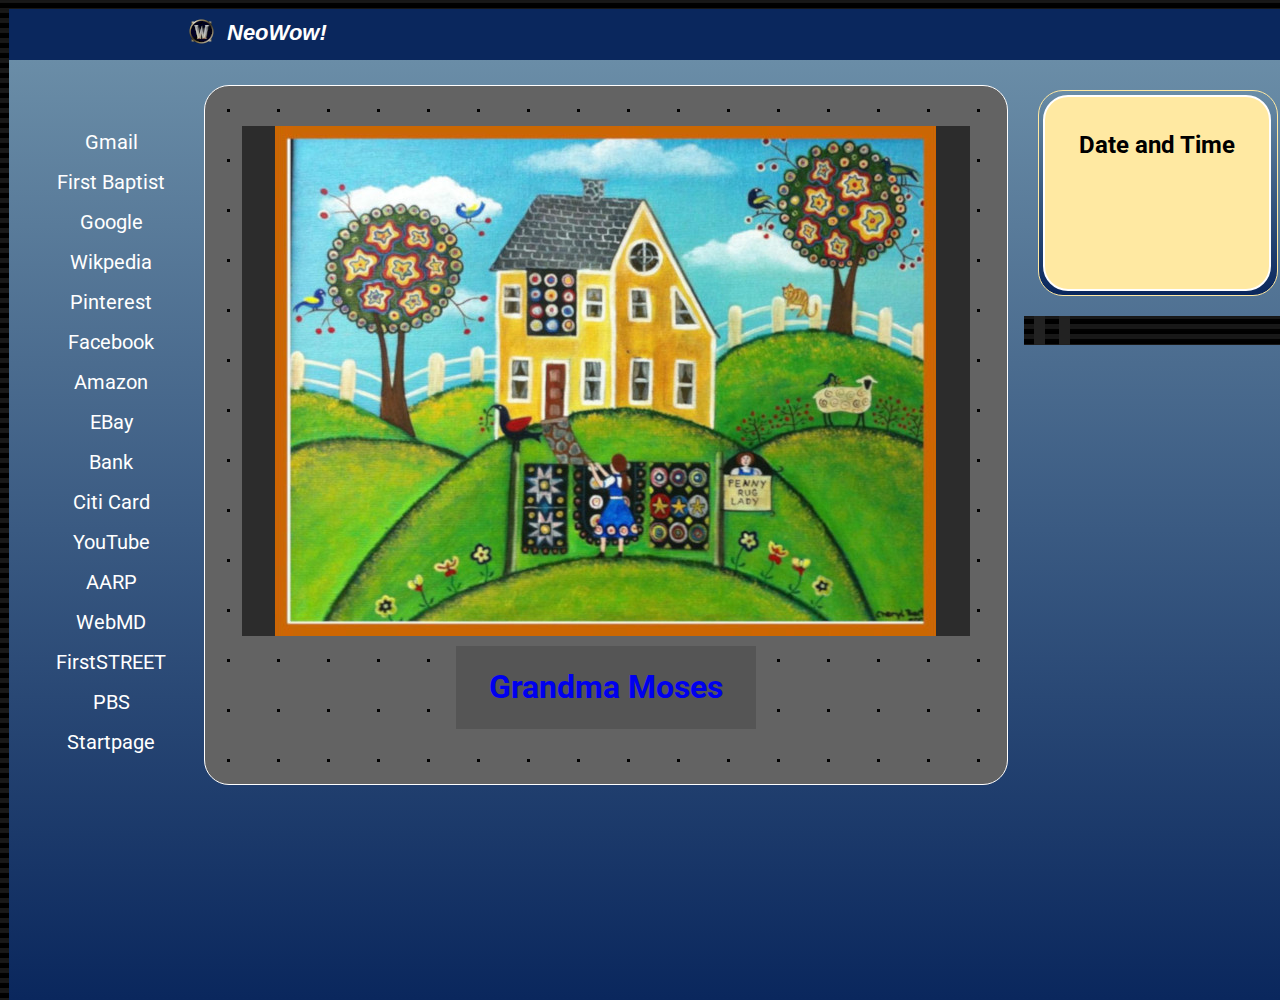
==== commit f32cd1d5: "add the images etc" ====
--- a/app/index.html
+++ b/app/index.html
@@ -90,10 +90,10 @@
 <div class="holdon">
           <div id="slideshow">
             <div class="slide-wrapper">
-              <div class="slide"><h1 class="slide-number">1</h1></div>
-              <div class="slide"><h1 class="slide-number">2</h1></div>
-              <div class="slide"><h1 class="slide-number">3</h1></div>
-              <div class="slide"><h1 class="slide-number">4</h1></div>
+              <div class="slide"><h1 class="slide-number"></h1></div>
+              <div class="slide"><h1 class="slide-number"></h1></div>
+              <div class="slide"><h1 class="slide-number"></h1></div>
+              <div class="slide"><h1 class="slide-number"></h1></div>
             </div>
           </div>
           <div class="artistName">
--- a/app/assets/styles/styles.css
+++ b/app/assets/styles/styles.css
@@ -203,19 +203,22 @@
 
 .slide:nth-child(1) {
   background: #D93B65;
+  background-image: url(../../assets/images/01.jpg);
 }
 
 .slide:nth-child(2) {
   background: #037E8C;
+  background-image: url(../../assets/images/02.jpg);
 }
 
 .slide:nth-child(3) {
   /*background: #36BF66;*/
-  background-image: url(../../assets/images/ck.jpg);
+  background-image: url(../../assets/images/03.jpg);
 }
 
 .slide:nth-child(4) {
   background: #D9D055;
+  background-image: url(../../assets/images/04.jpg);
 }
 
 
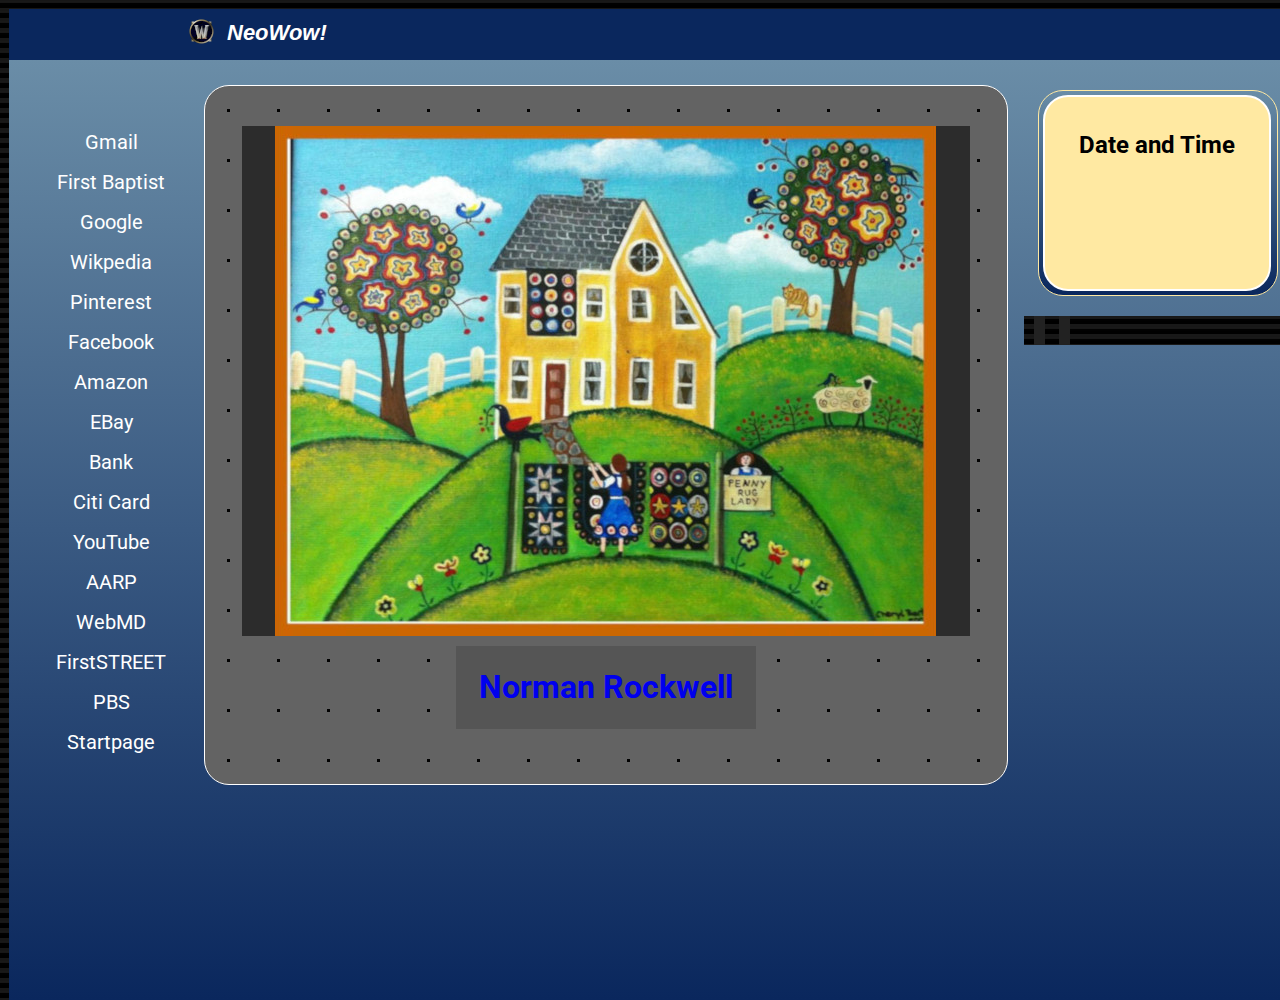
==== commit f13aaa31: "added rockwell and took out moses (partially)" ====
--- a/app/index.html
+++ b/app/index.html
@@ -97,7 +97,7 @@
             </div>
           </div>
           <div class="artistName">
-            <h1><a href="https://www.google.com/search?q=grandma+moses&source=lnms&tbm=isch&sa=X&ved=0ahUKEwigqY-bqOrkAhUMM6wKHdHzDnkQ_AUIESgB&biw=1369&bih=910">Grandma Moses</a></h1>
+            <h1><a href="https://www.google.com/search?biw=1369&bih=910&tbm=isch&sa=1&ei=XoGKXfvBFYbX-gSdxJC4Dg&q=rockwell+paintings&oq=rockwell&gs_l=img.1.0.0i67l2j0l8.65272.68479..70455...0.0..0.150.754.7j1......0....1..gws-wiz-img.UnxYF_WEuBs">Norman Rockwell</a></h1>
           </div>
 </div>
 
